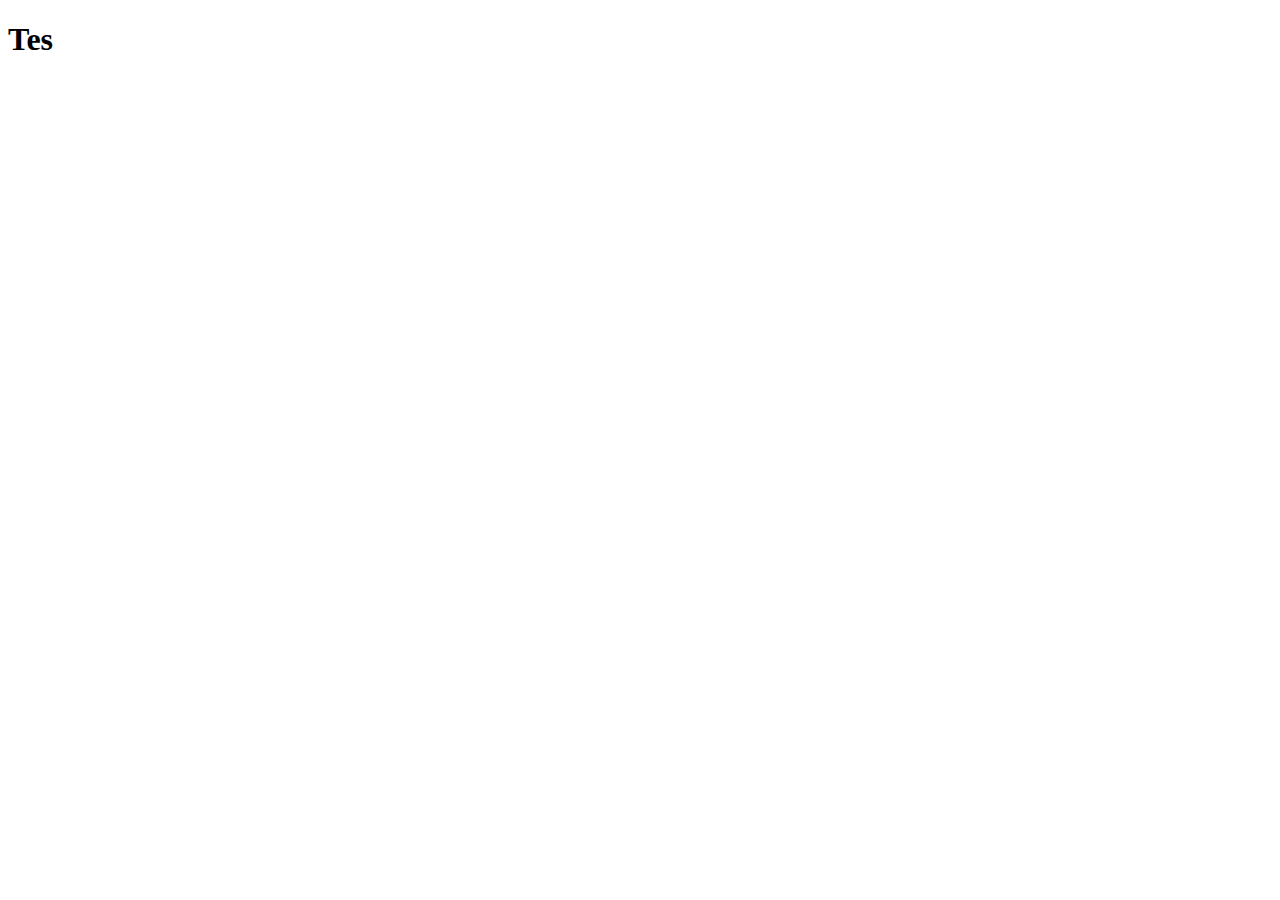
==== project-3/index.html @ cc135bcd "test git" ====
<!DOCTYPE html>
<html lang="en">
<head>
    <meta charset="UTF-8">
    <meta http-equiv="X-UA-Compatible" content="IE=edge">
    <meta name="viewport" content="width=device-width, initial-scale=1.0">
    <title>Document</title>
</head>
<body>
    <h1>
        Tes
    </h1>
</body>
</html>
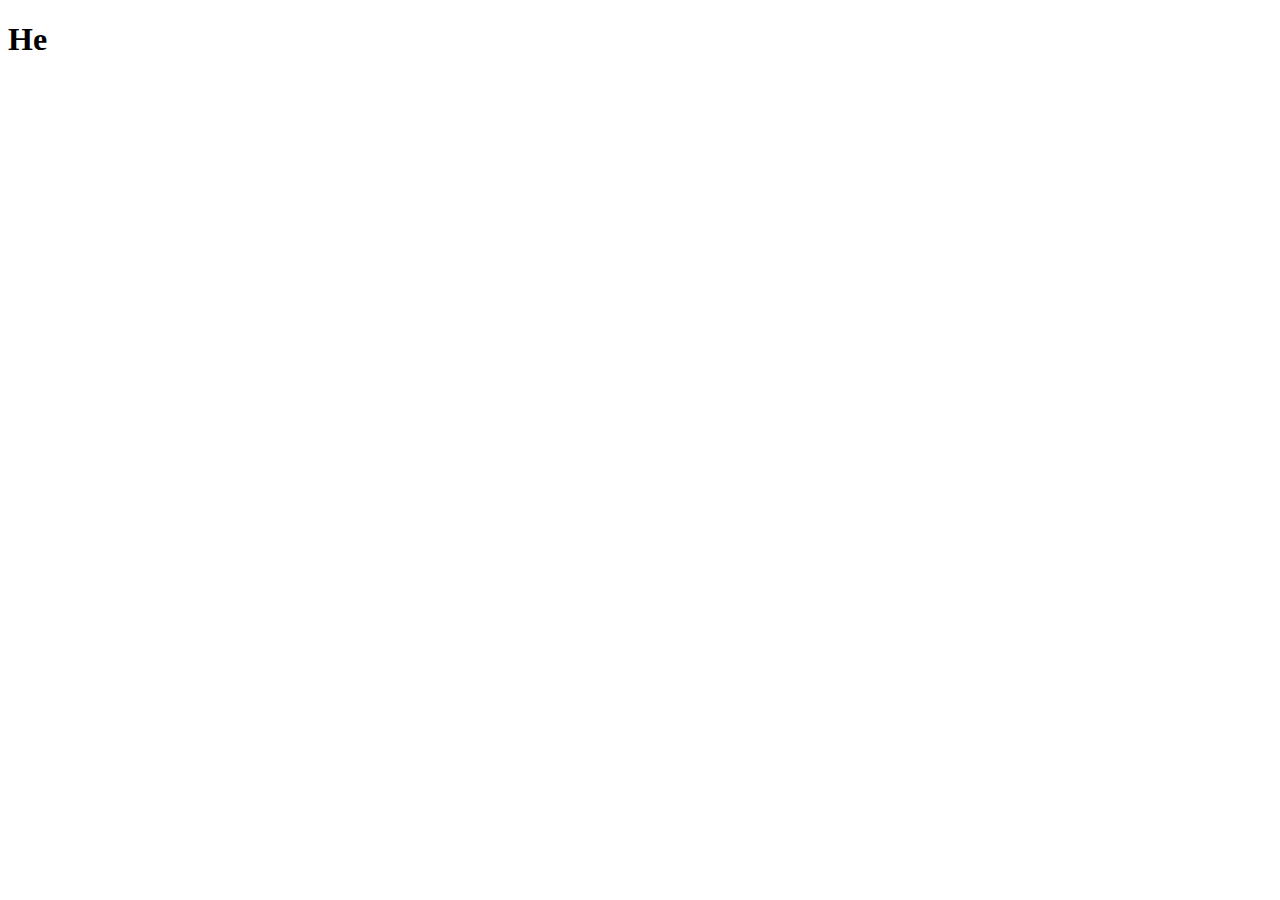
==== commit 8d96cd87: "update README.md" ====
--- a/project-3/index.html
+++ b/project-3/index.html
@@ -8,7 +8,9 @@
 </head>
 <body>
     <h1>
-        Tes
+        He
     </h1>
 </body>
-</html>+</html>
+
+<!-- testing -->